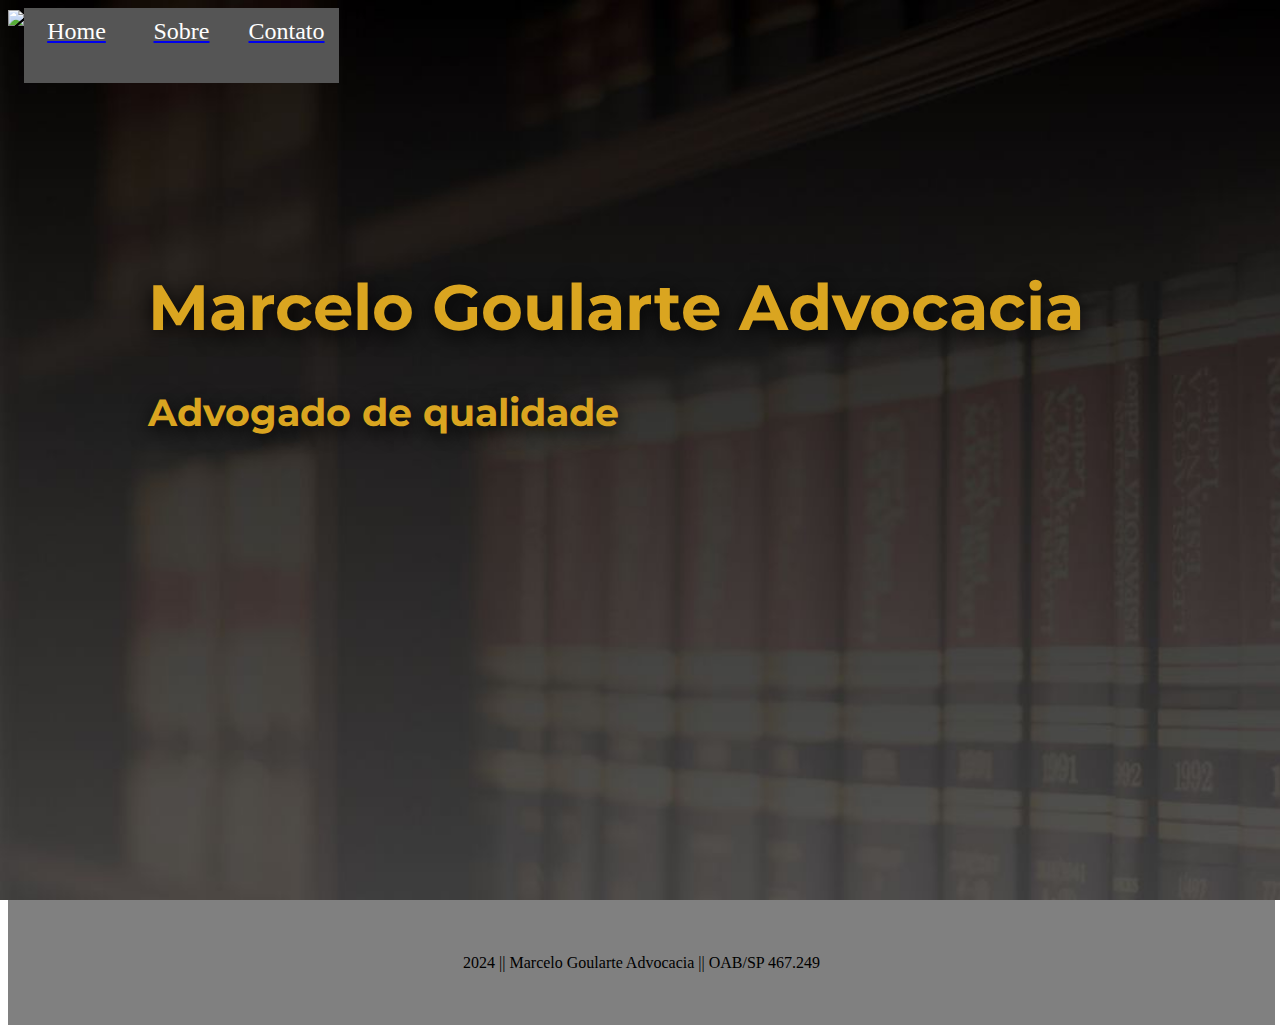
==== index.html @ cb048811 "OFFICIAL RELEASE WOOOOOO" ====
<!DOCTYPE html>
<html lang="pt-br">
<head>
    <meta charset="UTF-8">
    <meta http-equiv="X-UA-Compatible" content="IE=edge">
    <meta name="viewport" content="width=device-width, initial-scale=1.0">
    <title>Marcelo Goularte Advocacia</title>
    <link rel="stylesheet" href="style.css">
    <link rel="shortcut icon" href="Assets/favicon.ico" type="image/x-icon">
    <link rel="preconnect" href="https://fonts.googleapis.com">
<link rel="preconnect" href="https://fonts.gstatic.com" crossorigin>
<link href="https://fonts.googleapis.com/css2?family=Fredoka:wght@300..700&family=Montserrat:ital,wght@0,100..900;1,100..900&family=Roboto:ital,wght@0,100;0,300;0,400;0,500;0,700;0,900;1,100;1,300;1,400;1,500;1,700;1,900&display=swap" rel="stylesheet">
    <meta name="author" content="Marcelo Goularte">
    <meta name="description" content="Marcelo Goularte é um advogado profissional vindo de Itapeva, começou sua carreira em 2022">
</head>
<body>
    <nav>
        <ul>
            <li><img src="Assets/favicon.ico" height="75px"></li>
            <a href="index.html"><li class="tab">Home</li></a>
            <a href="about.html"><li class="tab">Sobre</li></a>
            <a href="contact.htm"><li class="tab">Contato</li></a>
        </ul>
    </nav>
    <div id="titlescreen">
        <h1 id="titletxt">Marcelo Goularte Advocacia</h1>
        <h2 class="tit">Advogado de qualidade</h2>
    </div>
    <footer><br><br><br>2024 || Marcelo Goularte Advocacia || OAB/SP 467.249</footer>
    <script>
         function isTablet() {
          const userAgent = navigator.userAgent.toLowerCase();
          const isTabletUA = /ipad|android(?!.*mobile)|tablet/.test(userAgent); // Matches tablets
          const isWithinTabletWidth = window.innerWidth >= 600 && window.innerWidth <= 900; // Typical tablet width range

          return isTabletUA || isWithinTabletWidth;
      }
      function adjustElementPosition() {
          const isMobile = /Mobi|Android/i.test(navigator.userAgent);
          console.log(isMobile);

          if (isMobile) {

              if (isTablet) {

              }
          } else {

          }
      }

      window.onload = adjustElementPosition;
  </script>
</body>
</html>
<!-- Código feito por Pedro Goularte -->
---- style.css ----
.tab{
    text-decoration: rgb(85, 85, 85);
    background-color: rgb(85, 85, 85);
    color: white;
    width: 85px;
    height: 55px;
    padding: 10px;
    text-align: center;
    font-family: 'Times New Roman', Times, serif;
    font-size: larger;
    transition: 0.25s;
    display: flex;
    justify-content: space-evenly;
}
.tab:hover{
    background-color: rgb(40, 40, 40);
    color: white;
    transition: 0.25s;
}
nav{
    display: flex;
    justify-content: flex-start;
    text-decoration: rgb(85, 85, 85);
}
body{
    background-image: url(Assets/ground.jpg) /*linear-gradient(black, rgb(40, 40, 40), rgb(68, 68, 68))*/;
    background-repeat: no-repeat;
    background-attachment: fixed;
    background-size: cover;
}
ul{
    list-style-type: none;
    padding: 0;
    margin: 0;
    display: flex;
    justify-content: space-evenly;
    text-decoration: rgb(85, 85, 85);
    font-size: 20px;
}
#titletxt{
    font-size: 5vw;
    font: bold;
}
#titlescreen{
    position: absolute;
    top: 25%;
    transform: translateX(15%);
    color: goldenrod;
    font-family: "Montserrat", system-ui, 'Segoe UI', Tahoma, Geneva, Verdana, sans-serif;
    animation-name: move;
    animation-duration: 1s;
    text-shadow: 0px 5px 20px black;
}
footer{
    background-color: grey;
    position: absolute;
    top: 100%;
    height: 125px;
    margin: 0%;
    width: 99%;
    text-align: center;
}
.tit{
    font-size: 3vw;
}
@keyframes move{
    0%{
        position: absolute;
        top: 100%;
        left: 0%; 
        font-size: 12px;
    }
    100%{
        position: absolute;
        top: 25%;
        left: 15%;
        font-size: 72px;
    }
}
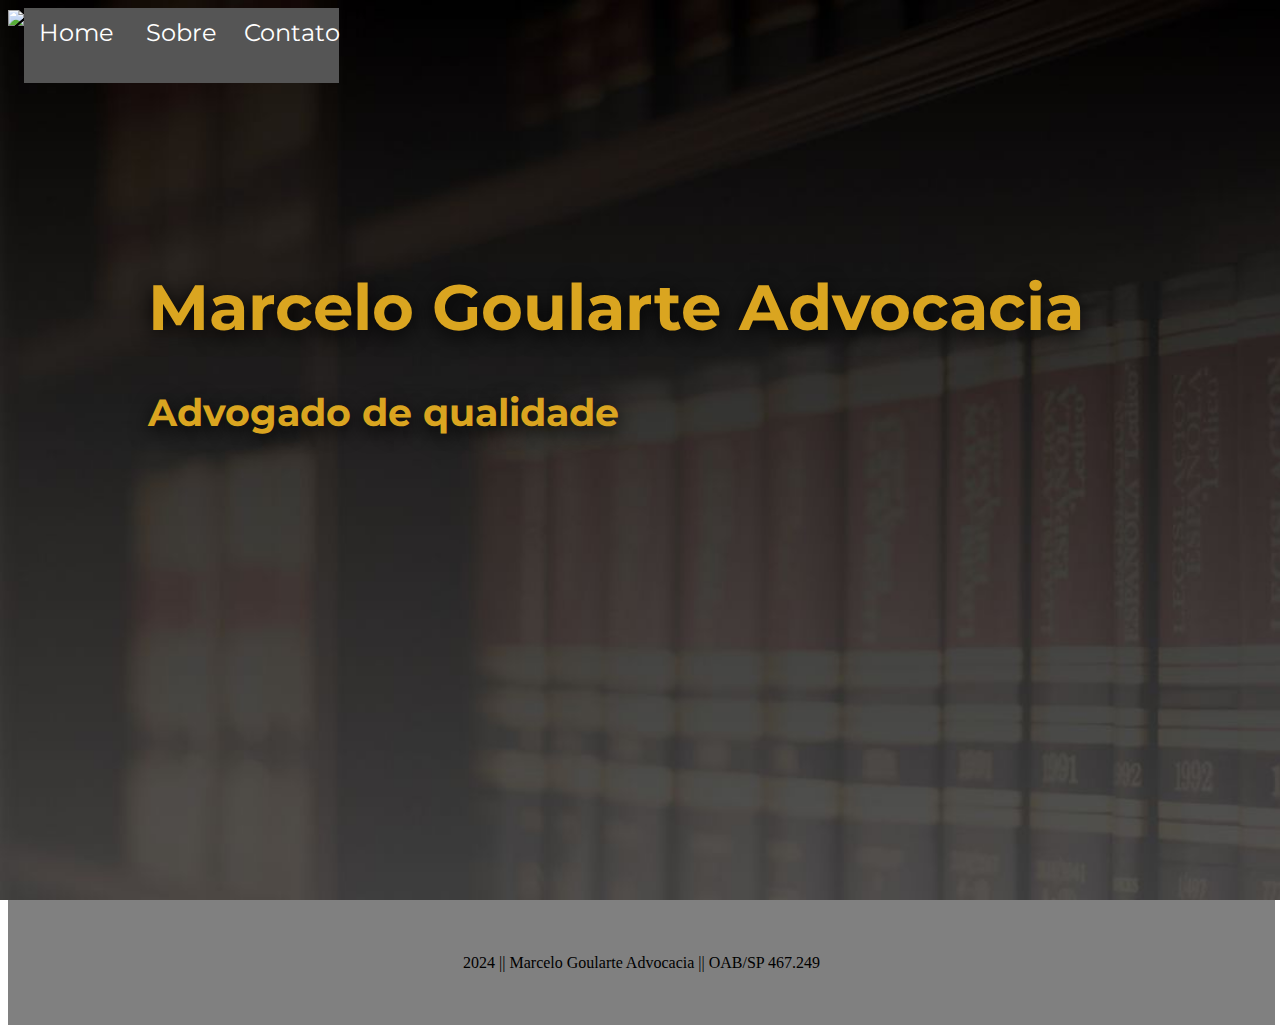
==== commit 47792797: "WITH STYLE :stylish:" ====
--- a/index.html
+++ b/index.html
@@ -8,8 +8,8 @@
     <link rel="stylesheet" href="style.css">
     <link rel="shortcut icon" href="Assets/favicon.ico" type="image/x-icon">
     <link rel="preconnect" href="https://fonts.googleapis.com">
-<link rel="preconnect" href="https://fonts.gstatic.com" crossorigin>
-<link href="https://fonts.googleapis.com/css2?family=Fredoka:wght@300..700&family=Montserrat:ital,wght@0,100..900;1,100..900&family=Roboto:ital,wght@0,100;0,300;0,400;0,500;0,700;0,900;1,100;1,300;1,400;1,500;1,700;1,900&display=swap" rel="stylesheet">
+    <link rel="preconnect" href="https://fonts.gstatic.com" crossorigin="">
+    <link href="https://fonts.googleapis.com/css2?family=Fredoka:wght@300..700&amp;family=Montserrat:ital,wght@0,100..900;1,100..900&amp;family=Roboto:ital,wght@0,100;0,300;0,400;0,500;0,700;0,900;1,100;1,300;1,400;1,500;1,700;1,900&amp;display=swap" rel="stylesheet">
     <meta name="author" content="Marcelo Goularte">
     <meta name="description" content="Marcelo Goularte é um advogado profissional vindo de Itapeva, começou sua carreira em 2022">
 </head>
--- a/style.css
+++ b/style.css
@@ -6,16 +6,22 @@
     height: 55px;
     padding: 10px;
     text-align: center;
-    font-family: 'Times New Roman', Times, serif;
+    font-family: "Montserrat", 'Times New Roman', Times, serif;
     font-size: larger;
     transition: 0.25s;
     display: flex;
     justify-content: space-evenly;
+    max-width: 17.5vw;
+    transform: scale(100%);
+    z-index: 2;
+    animation: navbar 1s;
 }
 .tab:hover{
     background-color: rgb(40, 40, 40);
     color: white;
     transition: 0.25s;
+    transform: scale(115%);
+    z-index: 3;
 }
 nav{
     display: flex;
@@ -36,6 +42,9 @@
     justify-content: space-evenly;
     text-decoration: rgb(85, 85, 85);
     font-size: 20px;
+}
+ul a{
+    text-decoration: none;
 }
 #titletxt{
     font-size: 5vw;
@@ -58,6 +67,7 @@
     height: 125px;
     margin: 0%;
     width: 99%;
+    max-width: 99%;
     text-align: center;
 }
 .tit{
@@ -65,15 +75,17 @@
 }
 @keyframes move{
     0%{
+        opacity: 0;
         position: absolute;
         top: 100%;
-        left: 0%; 
+        transform: translateX(0%);
         font-size: 12px;
     }
     100%{
+        opacity: 1;
         position: absolute;
         top: 25%;
-        left: 15%;
+        transform: translateX(15%);
         font-size: 72px;
     }
 }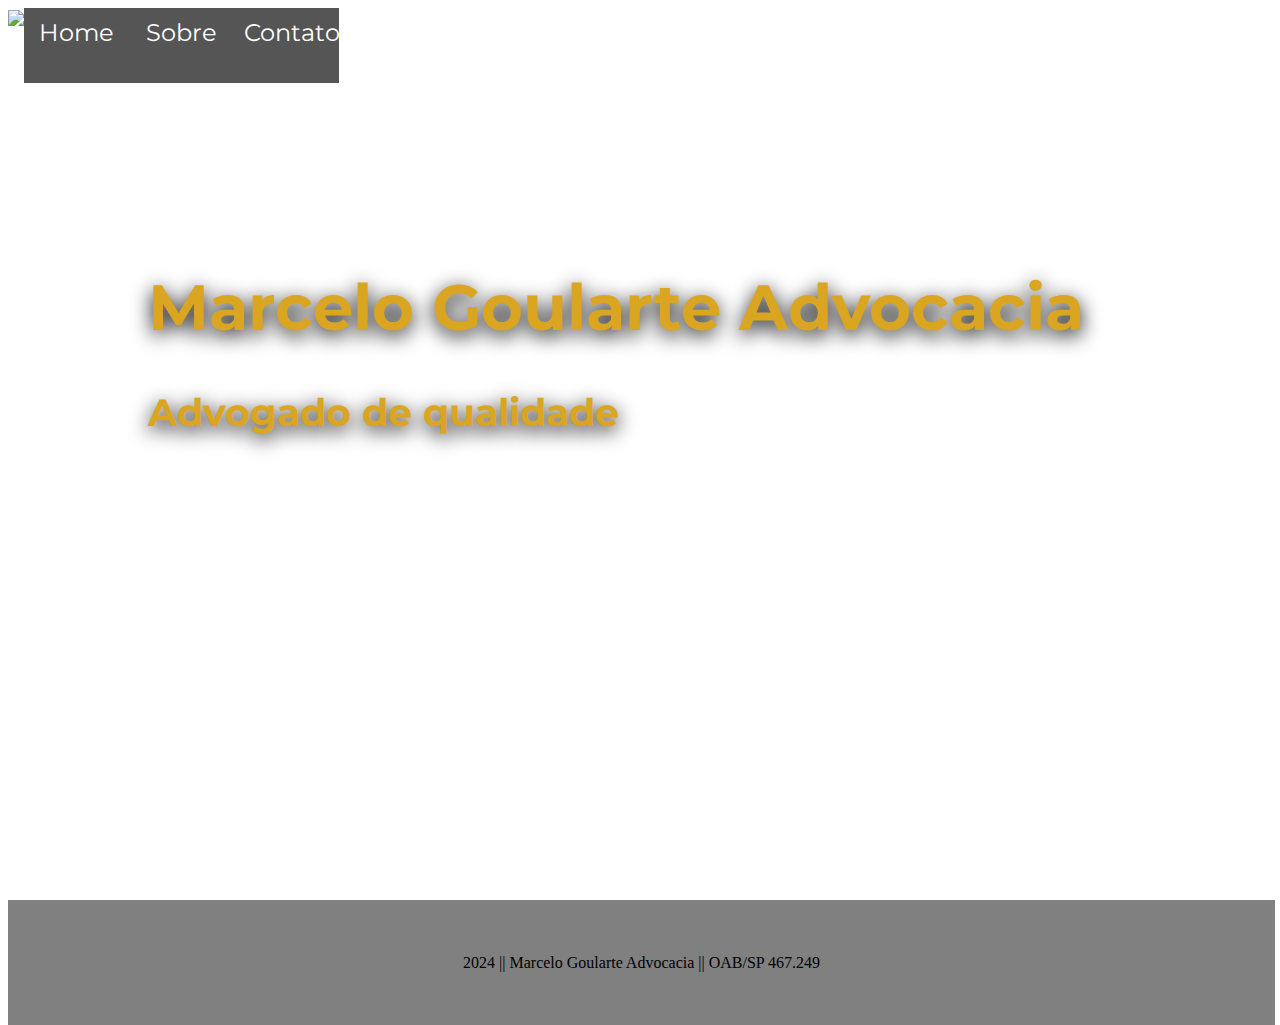
==== commit 3b67fe1d: "Dog in moving day" ====
--- a/index.html
+++ b/index.html
@@ -5,7 +5,7 @@
     <meta http-equiv="X-UA-Compatible" content="IE=edge">
     <meta name="viewport" content="width=device-width, initial-scale=1.0">
     <title>Marcelo Goularte Advocacia</title>
-    <link rel="stylesheet" href="style.css">
+    <link rel="stylesheet" href="css/style.css">
     <link rel="shortcut icon" href="Assets/favicon.ico" type="image/x-icon">
     <link rel="preconnect" href="https://fonts.googleapis.com">
     <link rel="preconnect" href="https://fonts.gstatic.com" crossorigin="">
@@ -53,4 +53,4 @@
   </script>
 </body>
 </html>
-<!-- Código feito por Pedro Goularte -->+<!-- Código feito por Pedro Goularte -->
--- a/css/style.css
+++ b/css/style.css
@@ -0,0 +1,91 @@
+.tab{
+    text-decoration: rgb(85, 85, 85);
+    background-color: rgb(85, 85, 85);
+    color: white;
+    width: 85px;
+    height: 55px;
+    padding: 10px;
+    text-align: center;
+    font-family: "Montserrat", 'Times New Roman', Times, serif;
+    font-size: larger;
+    transition: 0.25s;
+    display: flex;
+    justify-content: space-evenly;
+    max-width: 17.5vw;
+    transform: scale(100%);
+    z-index: 2;
+    animation: navbar 1s;
+}
+.tab:hover{
+    background-color: rgb(40, 40, 40);
+    color: white;
+    transition: 0.25s;
+    transform: scale(115%);
+    z-index: 3;
+}
+nav{
+    display: flex;
+    justify-content: flex-start;
+    text-decoration: rgb(85, 85, 85);
+}
+body{
+    background-image: url(Assets/ground.jpg) /*linear-gradient(black, rgb(40, 40, 40), rgb(68, 68, 68))*/;
+    background-repeat: no-repeat;
+    background-attachment: fixed;
+    background-size: cover;
+}
+ul{
+    list-style-type: none;
+    padding: 0;
+    margin: 0;
+    display: flex;
+    justify-content: space-evenly;
+    text-decoration: rgb(85, 85, 85);
+    font-size: 20px;
+}
+ul a{
+    text-decoration: none;
+}
+#titletxt{
+    font-size: 5vw;
+    font: bold;
+}
+#titlescreen{
+    position: absolute;
+    top: 25%;
+    transform: translateX(15%);
+    color: goldenrod;
+    font-family: "Montserrat", system-ui, 'Segoe UI', Tahoma, Geneva, Verdana, sans-serif;
+    animation-name: move;
+    animation-duration: 1s;
+    text-shadow: 0px 5px 20px black;
+}
+footer{
+    background-color: grey;
+    position: absolute;
+    top: 100%;
+    height: 125px;
+    margin: 0%;
+    width: 99%;
+    max-width: 99%;
+    text-align: center;
+}
+.tit{
+    font-size: 3vw;
+}
+@keyframes move{
+    0%{
+        opacity: 0;
+        position: absolute;
+        top: 100%;
+        transform: translateX(0%);
+        font-size: 12px;
+    }
+    100%{
+        opacity: 1;
+        position: absolute;
+        top: 25%;
+        transform: translateX(15%);
+        font-size: 72px;
+    }
+}
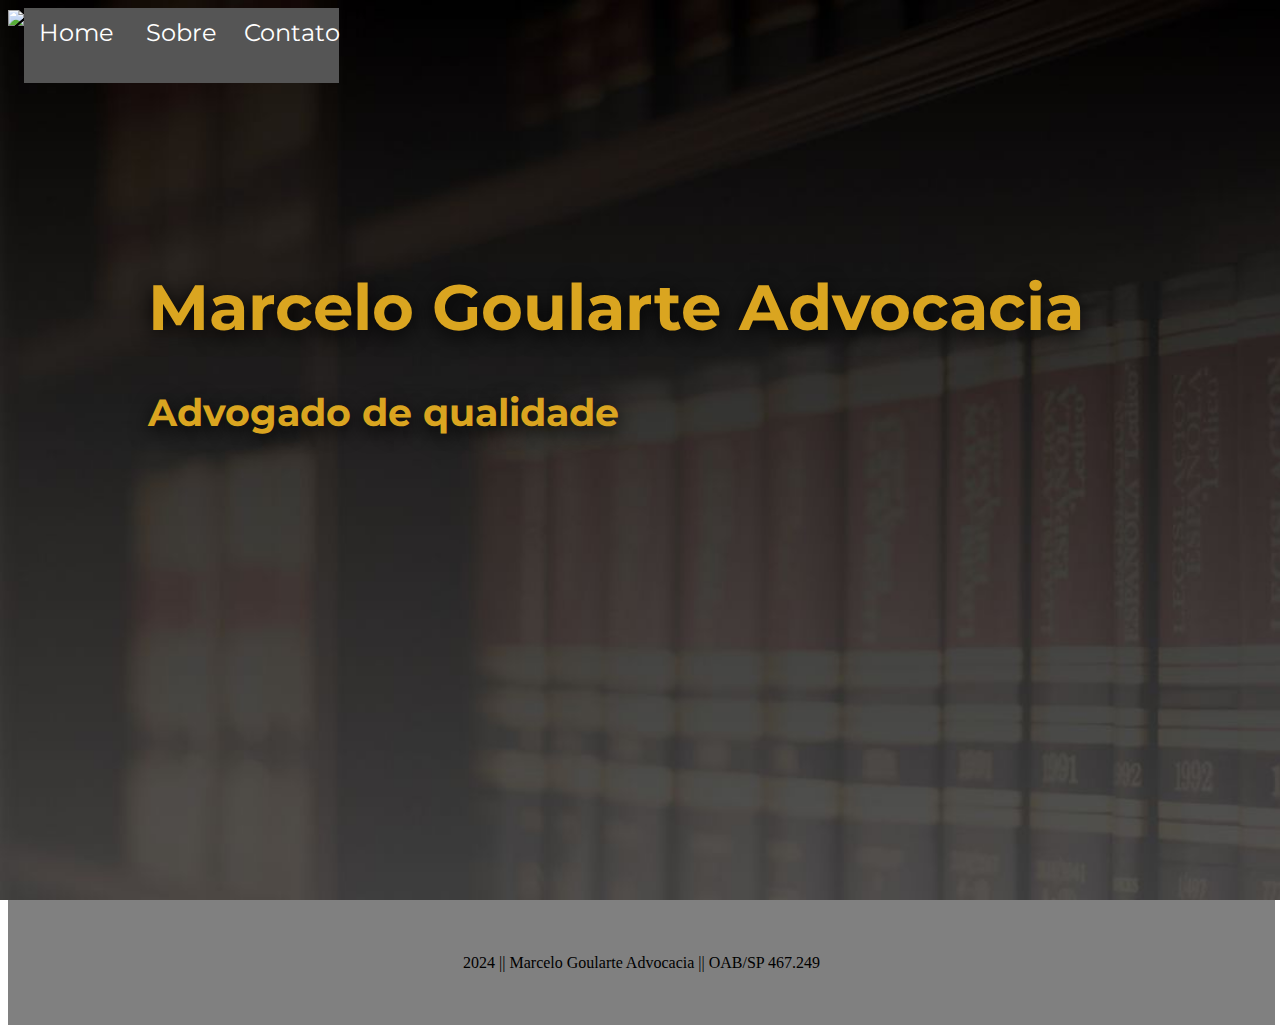
==== commit 91b2b798: "Add files via upload" ====
--- a/index.html
+++ b/index.html
@@ -5,7 +5,7 @@
     <meta http-equiv="X-UA-Compatible" content="IE=edge">
     <meta name="viewport" content="width=device-width, initial-scale=1.0">
     <title>Marcelo Goularte Advocacia</title>
-    <link rel="stylesheet" href="css/style.css">
+    <link rel="stylesheet" href="style.css">
     <link rel="shortcut icon" href="Assets/favicon.ico" type="image/x-icon">
     <link rel="preconnect" href="https://fonts.googleapis.com">
     <link rel="preconnect" href="https://fonts.gstatic.com" crossorigin="">
@@ -53,4 +53,4 @@
   </script>
 </body>
 </html>
-<!-- Código feito por Pedro Goularte -->
+<!-- Código feito por Pedro Goularte -->--- a/style.css
+++ b/style.css
@@ -0,0 +1,91 @@
+.tab{
+    text-decoration: rgb(85, 85, 85);
+    background-color: rgb(85, 85, 85);
+    color: white;
+    width: 85px;
+    height: 55px;
+    padding: 10px;
+    text-align: center;
+    font-family: "Montserrat", 'Times New Roman', Times, serif;
+    font-size: larger;
+    transition: 0.25s;
+    display: flex;
+    justify-content: space-evenly;
+    max-width: 17.5vw;
+    transform: scale(100%);
+    z-index: 2;
+    animation: navbar 1s;
+}
+.tab:hover{
+    background-color: rgb(40, 40, 40);
+    color: white;
+    transition: 0.25s;
+    transform: scale(115%);
+    z-index: 3;
+}
+nav{
+    display: flex;
+    justify-content: flex-start;
+    text-decoration: rgb(85, 85, 85);
+}
+body{
+    background-image: url(Assets/ground.jpg);
+    background-repeat: no-repeat;
+    background-attachment: fixed;
+    background-size: cover;
+}
+ul{
+    list-style-type: none;
+    padding: 0;
+    margin: 0;
+    display: flex;
+    justify-content: space-evenly;
+    text-decoration: rgb(85, 85, 85);
+    font-size: 20px;
+}
+ul a{
+    text-decoration: none;
+}
+#titletxt{
+    font-size: 5vw;
+    font: bold;
+}
+#titlescreen{
+    position: absolute;
+    top: 25%;
+    transform: translateX(15%);
+    color: goldenrod;
+    font-family: "Montserrat", system-ui, 'Segoe UI', Tahoma, Geneva, Verdana, sans-serif;
+    animation-name: move;
+    animation-duration: 1s;
+    text-shadow: 0px 5px 20px black;
+}
+footer{
+    background-color: grey;
+    position: absolute;
+    top: 100%;
+    height: 125px;
+    margin: 0%;
+    width: 99%;
+    max-width: 99%;
+    text-align: center;
+}
+.tit{
+    font-size: 3vw;
+}
+@keyframes move{
+    0%{
+        opacity: 0;
+        position: absolute;
+        top: 100%;
+        transform: translateX(0%);
+        font-size: 12px;
+    }
+    100%{
+        opacity: 1;
+        position: absolute;
+        top: 25%;
+        transform: translateX(15%);
+        font-size: 72px;
+    }
+}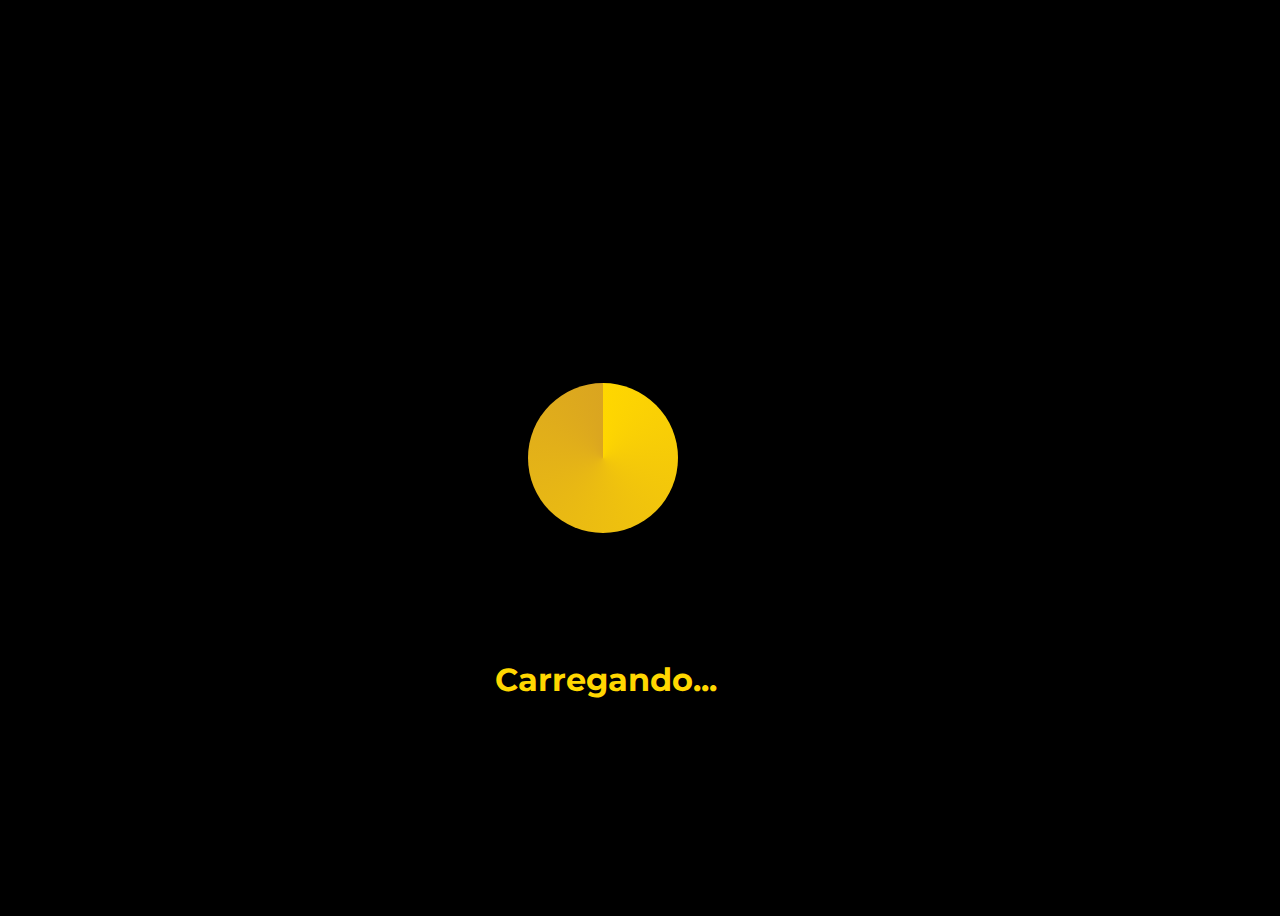
==== commit 25835bac: "LOADING SCREEN" ====
--- a/index.html
+++ b/index.html
@@ -1,56 +1,69 @@
 <!DOCTYPE html>
-<html lang="pt-br">
+<html lang="en">
 <head>
     <meta charset="UTF-8">
     <meta http-equiv="X-UA-Compatible" content="IE=edge">
     <meta name="viewport" content="width=device-width, initial-scale=1.0">
-    <title>Marcelo Goularte Advocacia</title>
-    <link rel="stylesheet" href="style.css">
-    <link rel="shortcut icon" href="Assets/favicon.ico" type="image/x-icon">
+    <title>Document</title>
     <link rel="preconnect" href="https://fonts.googleapis.com">
     <link rel="preconnect" href="https://fonts.gstatic.com" crossorigin="">
     <link href="https://fonts.googleapis.com/css2?family=Fredoka:wght@300..700&amp;family=Montserrat:ital,wght@0,100..900;1,100..900&amp;family=Roboto:ital,wght@0,100;0,300;0,400;0,500;0,700;0,900;1,100;1,300;1,400;1,500;1,700;1,900&amp;display=swap" rel="stylesheet">
     <meta name="author" content="Marcelo Goularte">
     <meta name="description" content="Marcelo Goularte é um advogado profissional vindo de Itapeva, começou sua carreira em 2022">
+    <meta name="keywords" content="marcelo, goularte, marcelo goularte, advogado, profissional, advocacia">
+    <style>
+        body{
+            background-color: black;
+            display: flex;
+            justify-content: center;
+            align-items: center;
+            height: 100vh;
+        }
+        .circle{
+            width: 150px;
+            height: 150px;
+            border-radius: 50%;
+            background: conic-gradient(gold, goldenrod);
+            animation-name: spinning;
+            animation-duration: 1s;
+            animation-iteration-count: infinite;
+        }
+        .center{
+            width: 75px;
+            height: 75px;
+            border-radius: 50%;
+            background-color: black;
+            z-index: 3;
+            display: flex;
+            justify-content: center;
+            align-items: center;
+        }
+        #text{
+            color: gold;
+            position: absolute;
+            bottom: 20%;
+            right: 44%;
+            font-family: "Montserrat", sans-serif;
+        }
+        @keyframes spinning{
+            0%{
+                transform: rotate(0deg);
+            }
+            100%{
+                transform: rotate(360deg);
+            }
+        }
+    </style>
 </head>
 <body>
-    <nav>
-        <ul>
-            <li><img src="Assets/favicon.ico" height="75px"></li>
-            <a href="index.html"><li class="tab">Home</li></a>
-            <a href="about.html"><li class="tab">Sobre</li></a>
-            <a href="contact.htm"><li class="tab">Contato</li></a>
-        </ul>
-    </nav>
-    <div id="titlescreen">
-        <h1 id="titletxt">Marcelo Goularte Advocacia</h1>
-        <h2 class="tit">Advogado de qualidade</h2>
-    </div>
-    <footer><br><br><br>2024 || Marcelo Goularte Advocacia || OAB/SP 467.249</footer>
+    <div class="circle">
+    </div><br><br><br>
+    <h1 id="text">Carregando...</h1>
+    <div class="center"></div>
     <script>
-         function isTablet() {
-          const userAgent = navigator.userAgent.toLowerCase();
-          const isTabletUA = /ipad|android(?!.*mobile)|tablet/.test(userAgent); // Matches tablets
-          const isWithinTabletWidth = window.innerWidth >= 600 && window.innerWidth <= 900; // Typical tablet width range
-
-          return isTabletUA || isWithinTabletWidth;
-      }
-      function adjustElementPosition() {
-          const isMobile = /Mobi|Android/i.test(navigator.userAgent);
-          console.log(isMobile);
-
-          if (isMobile) {
-
-              if (isTablet) {
-
-              }
-          } else {
-
-          }
-      }
-
-      window.onload = adjustElementPosition;
-  </script>
+        setTimeout(() => {
+            window.location.href = 'início.html';
+        }, 2500);
+    </script>
 </body>
-</html>
-<!-- Código feito por Pedro Goularte -->+</html>